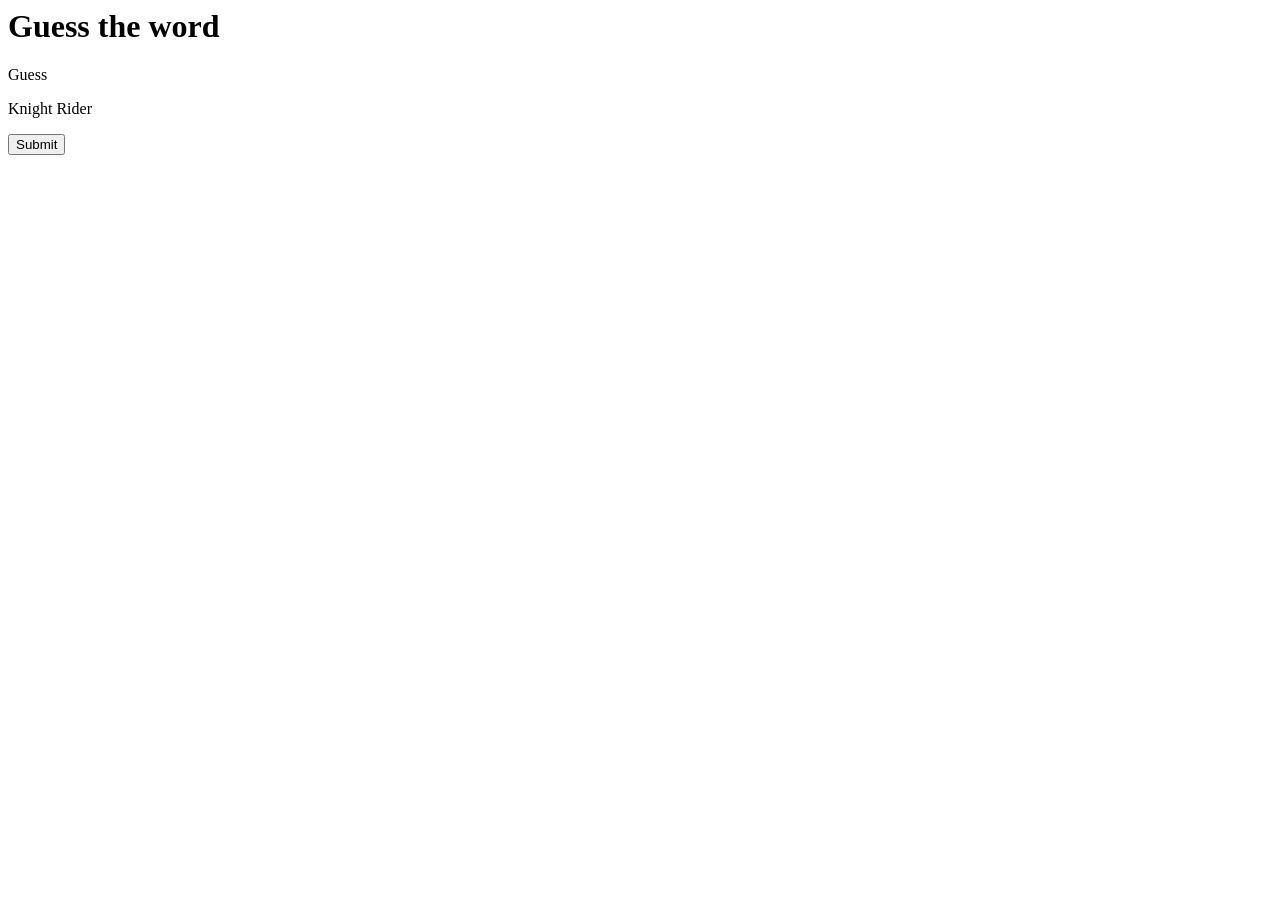
==== index.html @ 4b7d0072 "Picking random stories I'm currently entering a few new stories and working on a system to pick a ra" ====
<html>

<head>
    <meta charset="utf-8" />
    <meta name="viewport" content="width=device-width" />
    <title>Weather App</title>
    <link href="style.css" rel="stylesheet" type="text/css" />

</head>

<body>
    <div class="card">
        <h1>Guess the word</h1>
        <p id="display">
            Guess
        </p>
        <p id="try">

        </p>
        <button onclick="guess()">
            Submit
        </button>
    </div>
    <script src="script.js"></script>
</body>

</html>
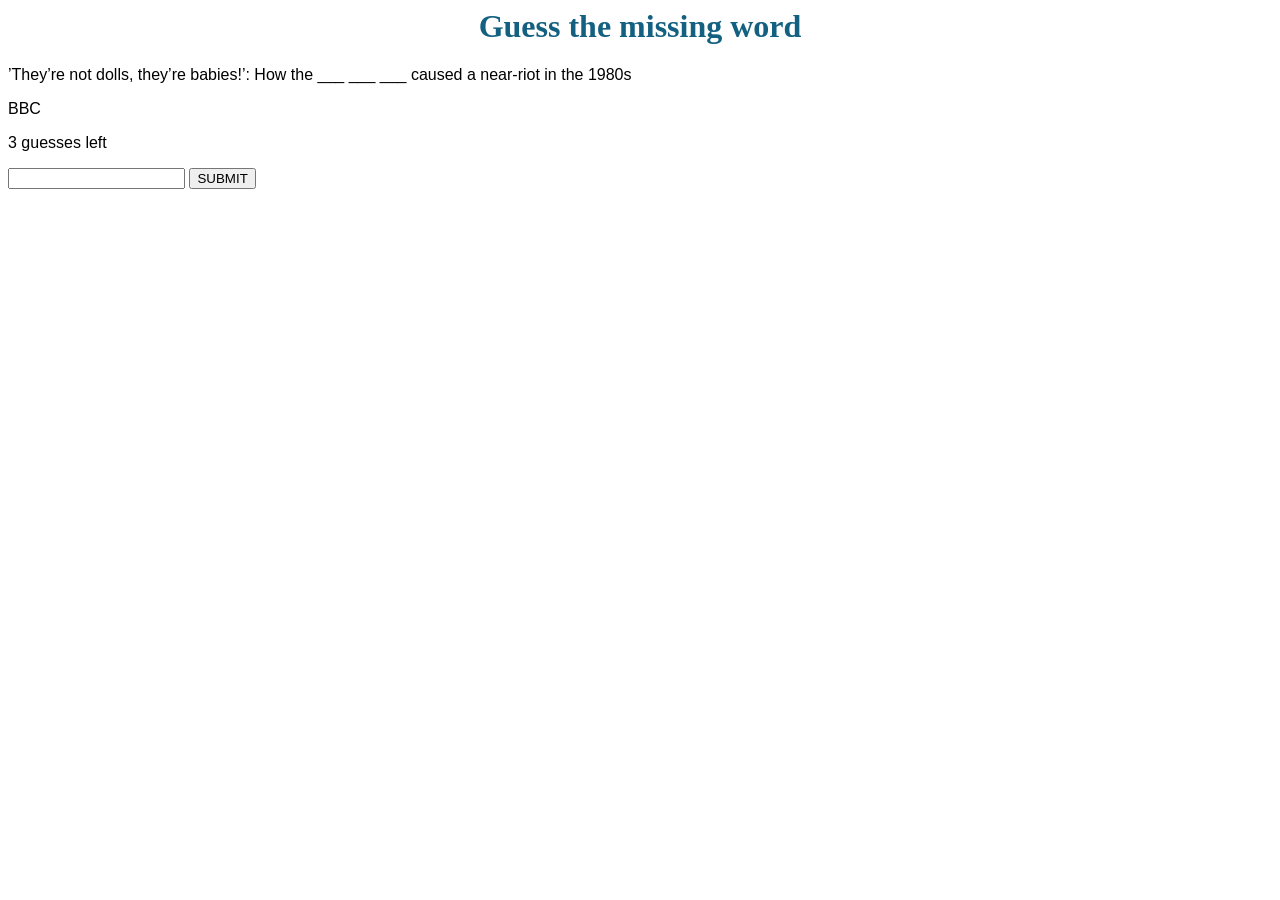
==== commit d2a0c44a: "Guessing system I added a simple guessing system that tracks the user's guesses. After the user answ" ====
--- a/index.html
+++ b/index.html
@@ -3,22 +3,30 @@
 <head>
     <meta charset="utf-8" />
     <meta name="viewport" content="width=device-width" />
-    <title>Weather App</title>
+    <title>ActualFactuals</title>
     <link href="style.css" rel="stylesheet" type="text/css" />
 
 </head>
 
 <body>
     <div class="card">
-        <h1>Guess the word</h1>
-        <p id="display">
-            Guess
-        </p>
-        <p id="try">
+        <h1>Guess the missing word</h1>
+        <p id="story">
 
         </p>
+        <p id="site">
+
+        </p>
+        <p id="attempts">
+
+        </p>
+        <input type="text" maxlength="30" id="input">
+
         <button onclick="guess()">
-            Submit
+            SUBMIT
+        </button>
+        <button onclick="next()" id="next">
+            NEXT
         </button>
     </div>
     <script src="script.js"></script>
--- a/style.css
+++ b/style.css
@@ -0,0 +1,13 @@
+h1 {
+    text-align: center;
+    color: rgb(19, 96, 129);
+    font-family: Georgia, 'Times New Roman', Times, serif;
+}
+
+body {
+    font-family: 'Gill Sans', 'Gill Sans MT', Calibri, 'Trebuchet MS', sans-serif;
+}
+
+#next {
+    display: none;
+}
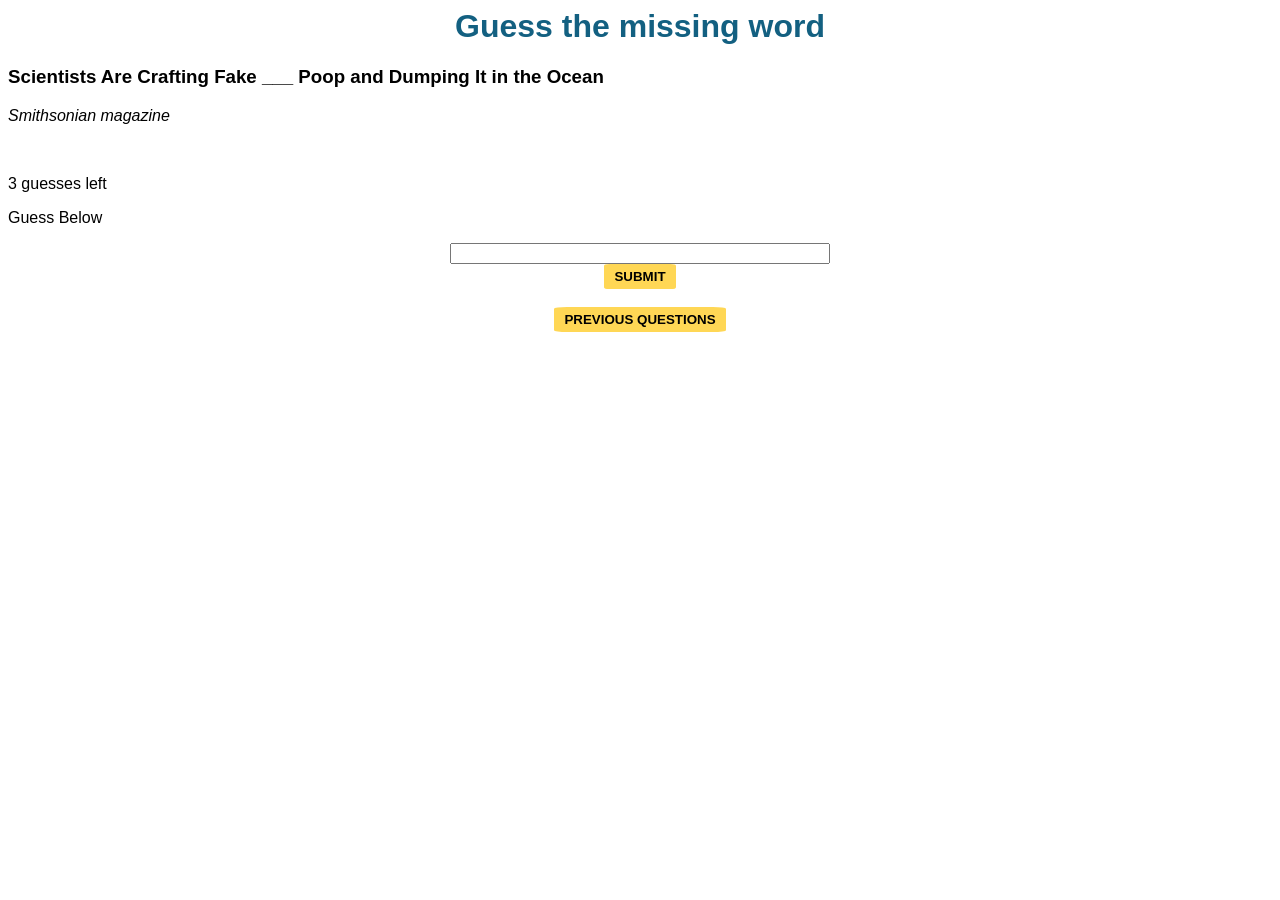
==== commit bd8d1d26: "Adding questions I added more questions. I'm working on improving the looks of the website like maki" ====
--- a/index.html
+++ b/index.html
@@ -11,22 +11,34 @@
 <body>
     <div class="card">
         <h1>Guess the missing word</h1>
-        <p id="story">
 
+        <h3 id="story">
+        </h3>
+
+        <p id="site">
         </p>
-        <p id="site">
 
+        <br>
+
+        <p id="attempts">
         </p>
-        <p id="attempts">
+        <p id="response">
+            Guess Below
+        </p>
 
-        </p>
         <input type="text" maxlength="30" id="input">
 
         <button onclick="guess()">
             SUBMIT
         </button>
+
         <button onclick="next()" id="next">
             NEXT
+        </button>
+
+        <br>
+        <button onclick="location.href='previous.html'">
+            PREVIOUS QUESTIONS
         </button>
     </div>
     <script src="script.js"></script>
--- a/style.css
+++ b/style.css
@@ -1,7 +1,8 @@
 h1 {
     text-align: center;
     color: rgb(19, 96, 129);
-    font-family: Georgia, 'Times New Roman', Times, serif;
+
+    font-family: 'Lucida Sans', 'Lucida Sans Regular', 'Lucida Grande', 'Lucida Sans Unicode', Geneva, Verdana, sans-serif
 }
 
 body {
@@ -10,4 +11,25 @@
 
 #next {
     display: none;
+}
+
+#input {
+    display: block;
+    width: 30%;
+    margin: auto;
+}
+
+#site {
+    font-style: italic;
+}
+
+button {
+    border: none;
+    padding: 5px 10px;
+    display: block;
+    text-align: center;
+    font-weight: bold;
+    background-color: rgba(255, 211, 67, 0.901);
+    border-radius: 7.5%;
+    margin: 0 auto;
 }
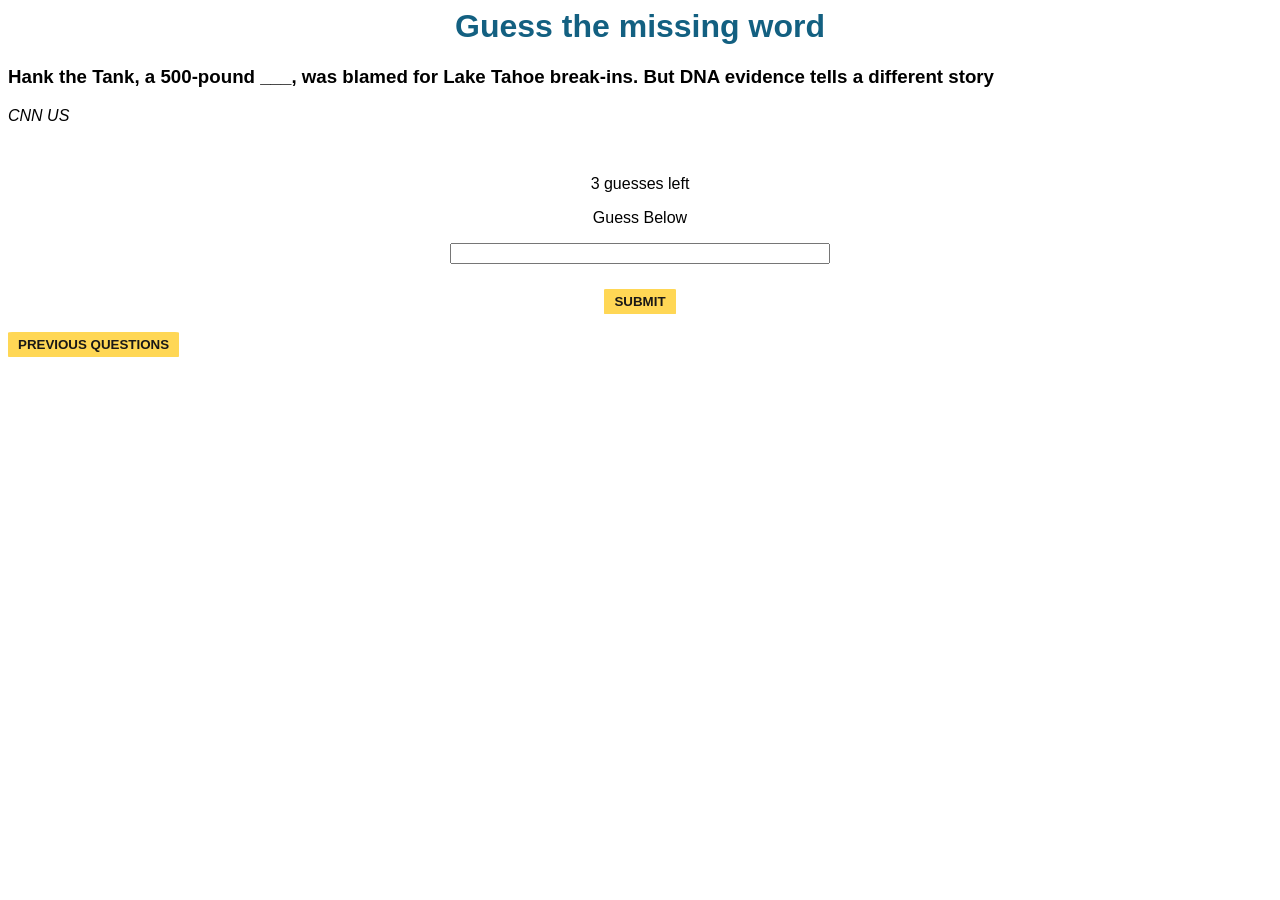
==== commit 1c239d23: "Start of showing previous questions I'm working on another page that'll show the user the previous q" ====
--- a/index.html
+++ b/index.html
@@ -3,7 +3,7 @@
 <head>
     <meta charset="utf-8" />
     <meta name="viewport" content="width=device-width" />
-    <title>ActualFactuals</title>
+    <title> Home </title>
     <link href="style.css" rel="stylesheet" type="text/css" />
 
 </head>
@@ -28,13 +28,15 @@
 
         <input type="text" maxlength="30" id="input">
 
-        <button onclick="guess()">
-            SUBMIT
-        </button>
+        <div id="center">
+            <button onclick="guess()">
+                SUBMIT
+            </button>
 
-        <button onclick="next()" id="next">
-            NEXT
-        </button>
+            <button onclick="next()" id="next">
+                NEXT
+            </button>
+        </div>
 
         <br>
         <button onclick="location.href='previous.html'">
--- a/style.css
+++ b/style.css
@@ -26,10 +26,23 @@
 button {
     border: none;
     padding: 5px 10px;
-    display: block;
-    text-align: center;
+    display: inline-block;
     font-weight: bold;
     background-color: rgba(255, 211, 67, 0.901);
-    border-radius: 7.5%;
+    border-radius: 2.5%;
     margin: 0 auto;
+    color: rgb(25, 24, 23);
+}
+
+#attempts {
+    text-align: center;
+}
+
+#response {
+    text-align: center;
+}
+
+#center {
+    text-align: center;
+    margin-top: 2%;
 }
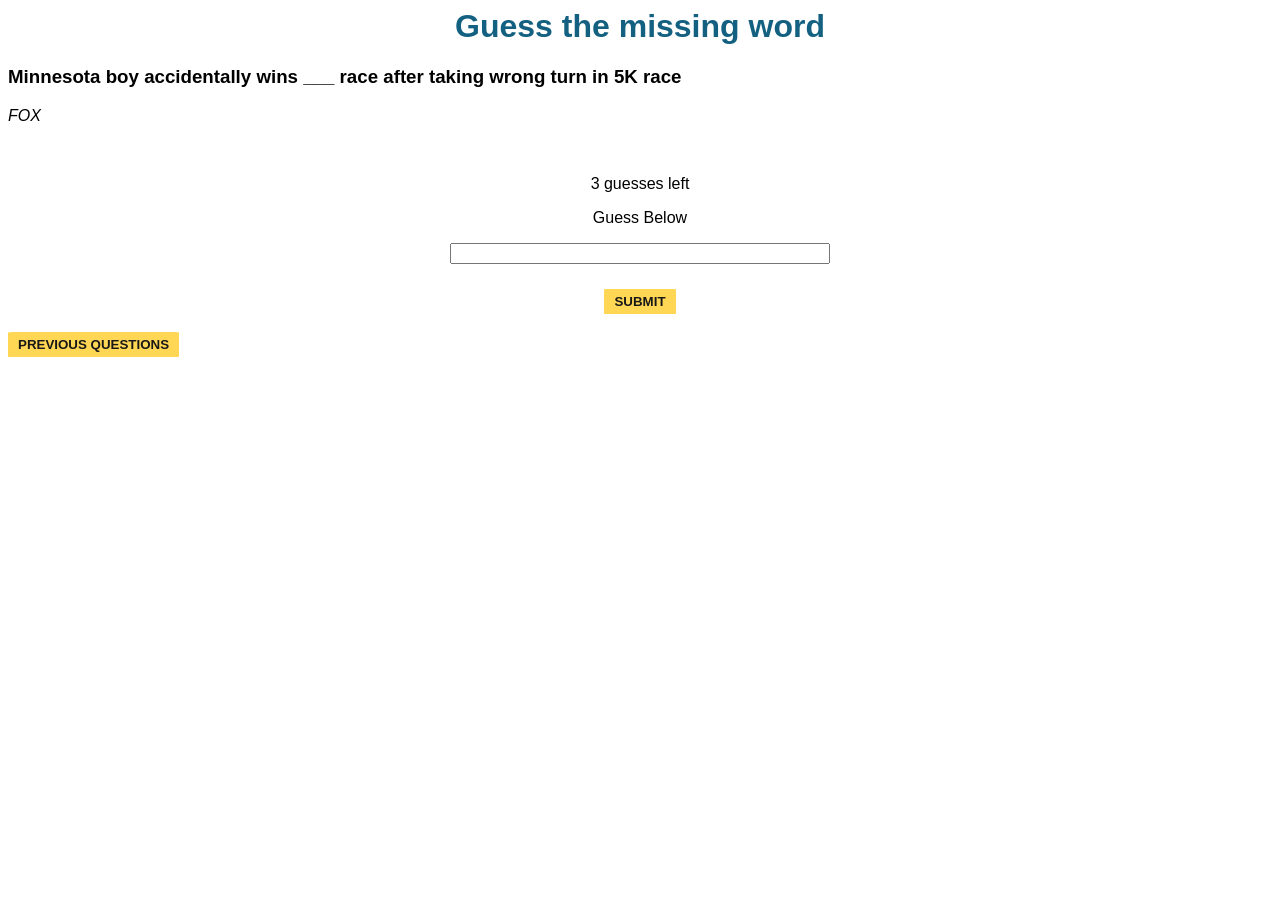
==== commit 0f73f42c: "More work on showing previous questions I'm trying to find a method to show previous questions. Howe" ====
--- a/index.html
+++ b/index.html
@@ -43,7 +43,7 @@
             PREVIOUS QUESTIONS
         </button>
     </div>
-    <script src="script.js"></script>
+    <script src="script.js" type="text/javascript"></script>
 </body>
 
 </html>
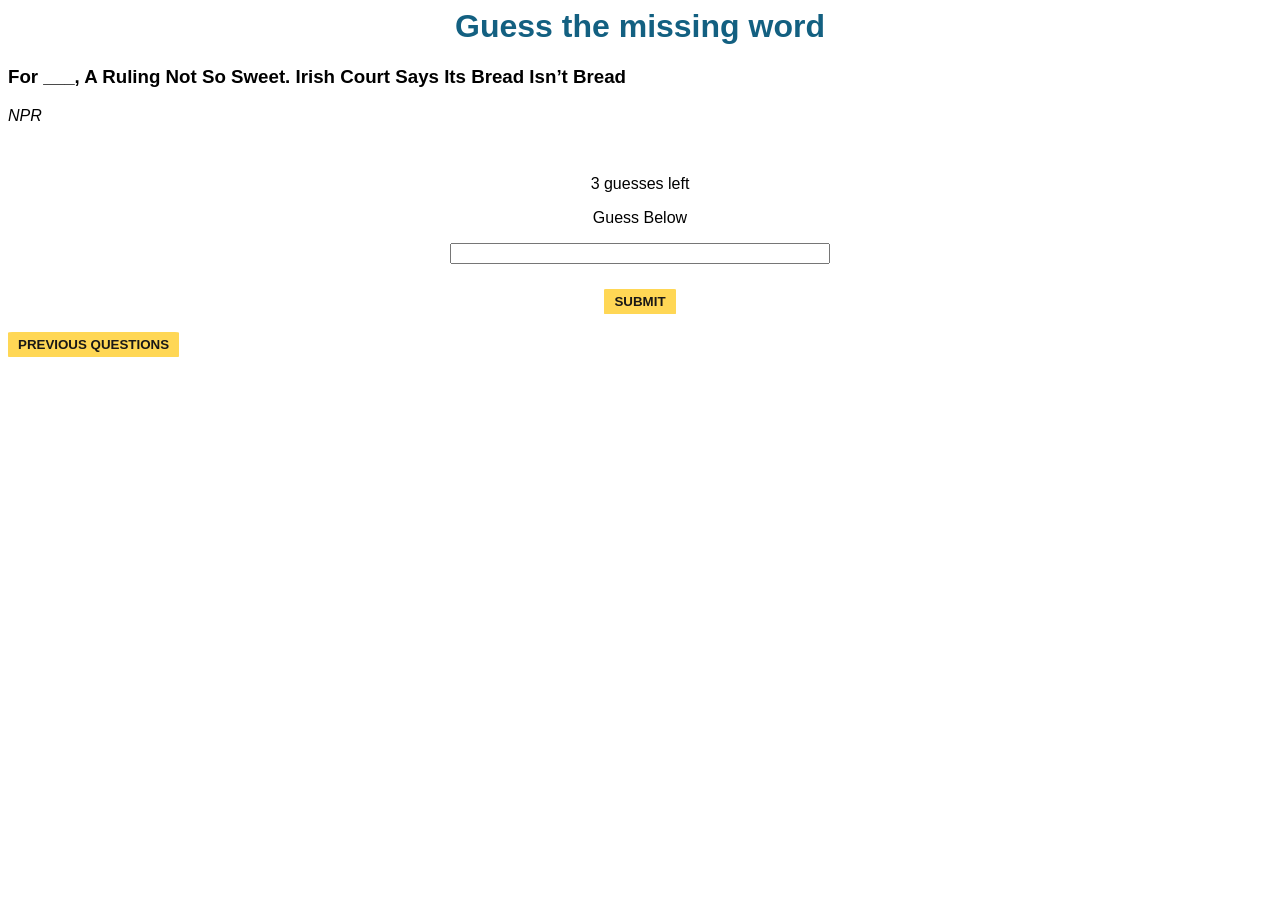
==== commit 27a8266e: "Redo how to find previous questions I realized that I couldn't reference a variable from a different" ====
--- a/index.html
+++ b/index.html
@@ -8,7 +8,7 @@
 
 </head>
 
-<body>
+<body onload="begin()">
     <div class="card">
         <h1>Guess the missing word</h1>
 
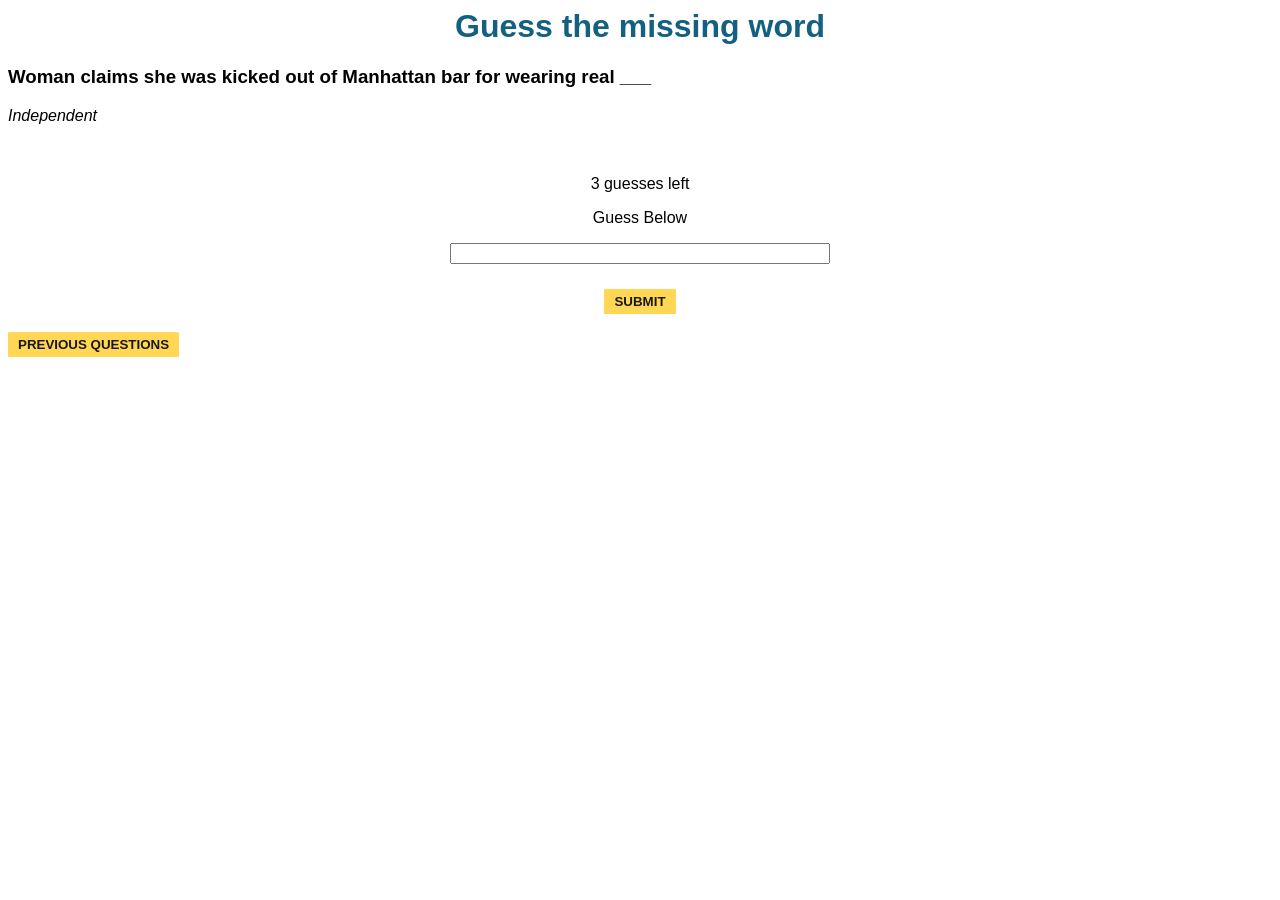
==== commit 2b2b1cca: "Finished previous questions page The previous questions page is now finished. It loads in the questi" ====
--- a/index.html
+++ b/index.html
@@ -29,7 +29,7 @@
         <input type="text" maxlength="30" id="input">
 
         <div id="center">
-            <button onclick="guess()">
+            <button id="submit" onclick="guess()">
                 SUBMIT
             </button>
 
--- a/style.css
+++ b/style.css
@@ -1,6 +1,13 @@
 h1 {
     text-align: center;
     color: rgb(19, 96, 129);
+
+    font-family: 'Lucida Sans', 'Lucida Sans Regular', 'Lucida Grande', 'Lucida Sans Unicode', Geneva, Verdana, sans-serif
+}
+
+h2 {
+    text-align: center;
+    color: rgb(243, 137, 51);
 
     font-family: 'Lucida Sans', 'Lucida Sans Regular', 'Lucida Grande', 'Lucida Sans Unicode', Geneva, Verdana, sans-serif
 }
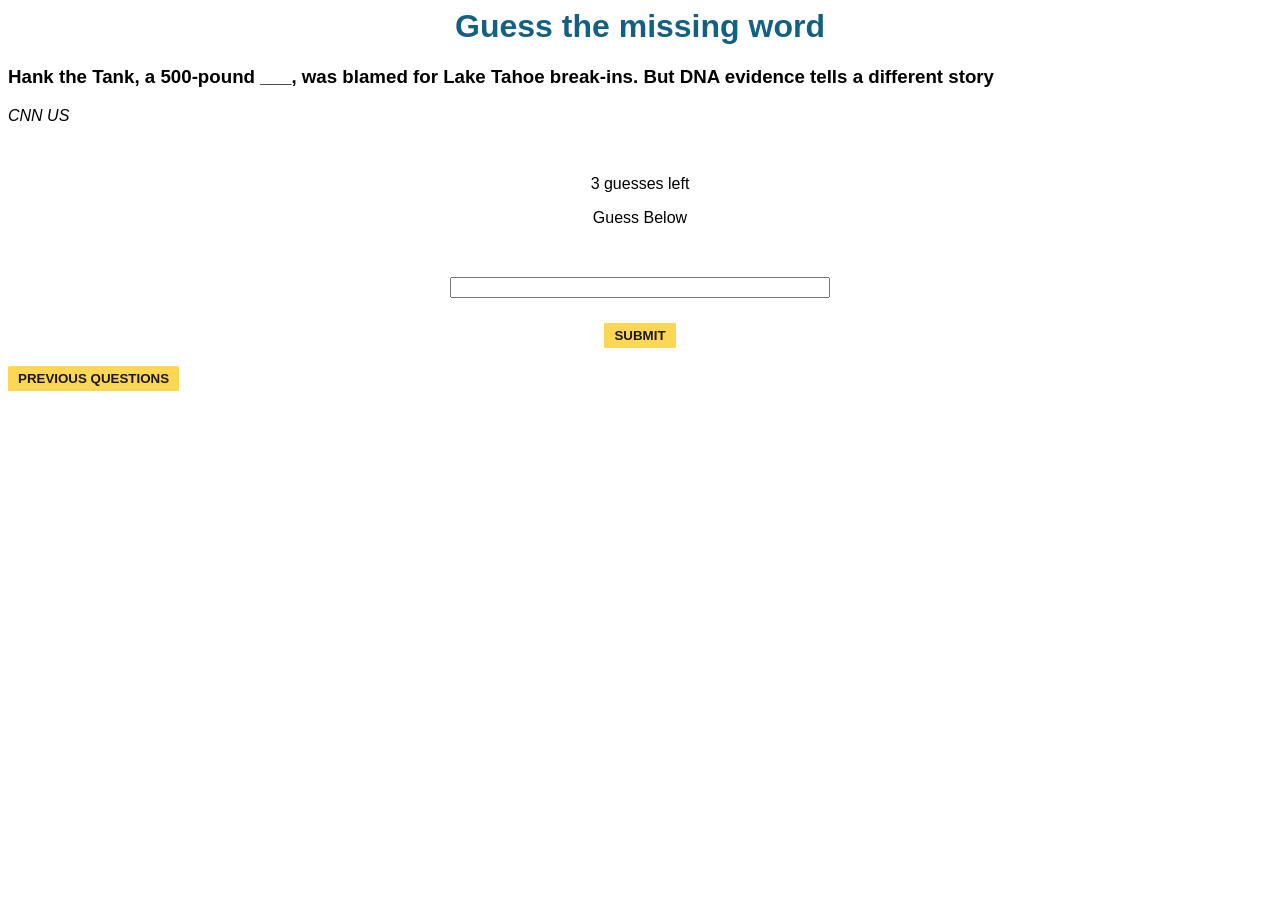
==== commit d2be0dce: "Finished hint system The user is now given one hint after getting the question wrong once and anothe" ====
--- a/index.html
+++ b/index.html
@@ -25,7 +25,11 @@
         <p id="response">
             Guess Below
         </p>
-
+        <p id="hint1">
+        </p>
+        </br>
+        <p id="hint2">
+        </p>
         <input type="text" maxlength="30" id="input">
 
         <div id="center">
@@ -33,7 +37,7 @@
                 SUBMIT
             </button>
 
-            <button onclick="next()" id="next">
+            <button id="next" onclick="next()">
                 NEXT
             </button>
         </div>
--- a/style.css
+++ b/style.css
@@ -52,4 +52,8 @@
 #center {
     text-align: center;
     margin-top: 2%;
+}
+
+li {
+    padding: 10px;
 }
